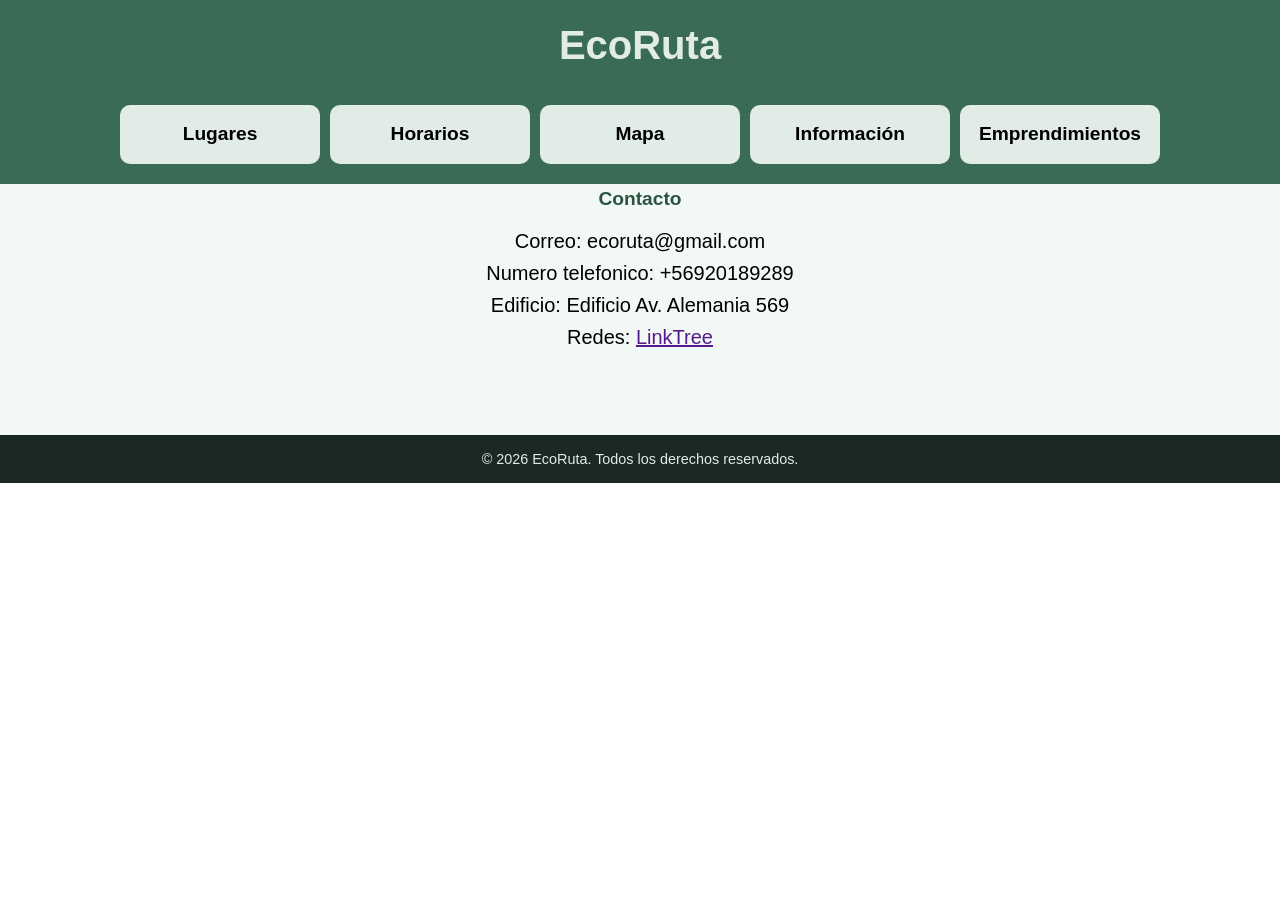
==== paginas/emprendimientos.html @ 124d57f6 "Movido al apartado de Favoritos de la semana al main para dejar la pagina original como emprendimien" ====
<!DOCTYPE html>
<html lang="es">
<head>
    <meta charset="UTF-8">
    <meta name="viewport" content="width=device-width, initial-scale=1.0">

    <title>EcoRuta</title>

    <link rel="stylesheet" href="../css/plantilla.css">
    <link rel="stylesheet" href="../css/style_recomendados.css">

    <script src="../js/recomendados.js" defer></script>
</head>

<body>
    <main>
        <header>
            <h1><a href="../index.html">EcoRuta</a></h1>
        </header>

        <nav>
            <div class="nav__l">
                <a href="lugares.html">Lugares</a>
                <a href="horarios.html">Horarios</a>
                <a href="mapa.html">Mapa</a>
                <a href="info.html">Información</a>
                <a href="#" aria-label="Ver los Emprendimientos">
                    Emprendimientos
                </a>
            </div>
        </nav>


        <footer>
            <h4>Contacto</h4>

            <p>
                Correo: ecoruta@gmail.com <br>
                Numero telefonico: +56920189289 <br>
                Edificio: Edificio Av. Alemania 569 <br>
                Redes: <a href="">LinkTree</a>
            </p>

            <br>
        </footer>

        <div class="copy">
            <p>&copy; 2026 EcoRuta. Todos los derechos reservados.</p>
        </div>

    </main>
</body>
</html>
---- css/style_recomendados.css ----
*{
    margin: 0%;
    padding: 0%;
    box-sizing: border-box;
    font-family: 'Segoe UI', Tahoma, Geneva, Verdana, sans-serif;
}
body{
    font-family: "Segoe UI", system-ui, -apple-system, "Helvetica Neue", Arial, sans-serif;
    font-size: 20px;
    line-height: 1.3;
}
main{
    box-sizing: border-box;
    width: 100%;
    display: flex;
    flex-direction: column;
    background-color: #F2F8F6;
    justify-content: center;
    align-items: center;
}
header{
    width: 100%;
    height: 90px;
    background-color: #3A6B56;
    display: flex;
    flex-direction: row;
    justify-content: center;
    align-items: center;
}
header a{
    text-decoration: none;
    color: #E1ECE7;
}
nav{
    width: 100%;
    height: auto;
    background-color: #3A6B56;
    display: flex;
    flex-direction: column;
    align-items: center;
}
.navegacion__buscador{
    width: 90%;
    height: 40px;
    display: flex;
    align-items: center;
    justify-content: center;
    border-radius: 10px;
}
.nav__l{
    height: 70px;
    display: flex;
    margin-top: 5px;
    flex-direction: row;
    justify-content: center;
    align-items: center;
    gap: 30px;
    margin-bottom: 10px;
}
@media (max-width: 2000px) {
    .nav__l{
        flex-wrap: wrap;
        height: auto;
        gap: 10px;
        padding: 10px 0;
    }
}
.nav__l a{
    height: auto;
    width: 200px;
    text-align: center;
    text-decoration: none;
    justify-content: center;
    align-items: center;
    color: #000000;
    background-color: #E1ECE7;
    border-radius: 10px;
    padding: 17px;
    font-weight: 600;
    font-size: 1.2rem;
}
.nav__l a:hover {
    background-color: #dbfcee;
}
footer {
    width: 100%;
    background-color: #F2F8F6;
    text-align: center;
    line-height: 1.6;
    margin-bottom: 50px;
}

footer h4 {
    color: #2B5441;
    font-size: 1.2rem;
    margin-bottom: 10px;
}

.copy {
    width: 100%;
    background-color: #1A2A23;
    text-align: center;
    color: #E1ECE7;
    padding: 15px;
    font-size: 0.9rem;
}








@media (max-width: 620px) {
    .nav__l a{
        width: 100px;
        padding: 10px;
        font-size: 0.7rem;
    }
}

@media (min-width: 1900px) {
    html{
        font-size: 30px;
    }
    header h1{
        font-size: 3rem;
        height: auto;
    }
    header{
        padding: 3rem;
    }
    .nav__b input{
        font-size: 2rem;
    }
    .nav__l a{
        margin: 10px;
        width: 390px;
        padding: 20px;
        font-size: 1.5rem;
    }
    .nav__l{
        margin-bottom: 20px;
        padding: 2rem;
        height: auto;
    }
    footer{
        height: 200px;
        margin-bottom: 50px;
    }
}











.recomendados__contenedor {
    width: 90%;
    max-width: 1400px;
    margin: 50px auto 70px;
    display: flex;
    flex-direction: column;
    align-items: center;
    gap: 30px;
}

.recomendados__titulo {
    font-size: 2rem;
    color: #1A2A23;
    text-align: center;
}

.recomendados__grid {
    width: 100%;
    display: flex;
    flex-direction: column;
    gap: 35px;
}

/* Cada recomendación */

.recomendado-item {
    display: grid;
    grid-template-columns: minmax(260px, 0.95fr) minmax(300px, 1fr);
    gap: 25px;
    width: 100%;
    align-items: stretch;
}

/* Carta de imagen */

.lugar-card {
    width: 100%;
    background-color: #D5E5DD;
    border: 1px solid #1F7A4D;
    border-radius: 10px;
    overflow: hidden;
    display: flex;
    flex-direction: column;
}

.lugar-card img {
    display: block;
    width: 100%;
    height: 400px;
    object-fit: cover;
}

.lugar-card__info {
    padding: 15px;
    display: flex;
    flex-direction: column;
    flex: 1;
    justify-content: flex-end;
}

/* Botón de ruta */

.btn-ruta {
    width: 100%;
    padding: 10px;
    background-color: #2B5441;
    color: white;
    border: 1px solid #1A2A23;
    border-radius: 8px;
    font-weight: 600;
    cursor: pointer;
    font-size: 1rem;
    transition: background-color 0.2s, transform 0.3s ease;
}

.btn-ruta:hover {
    background-color: #1F7A4D;
    transform: translateY(-3px);
}

/* Información del lugar */

.lugar-aside {
    width: 100%;
    display: flex;
    flex-direction: column;
    justify-content: center;
    gap: 18px;
    min-width: 0;
}

.lugar-aside h3 {
    color: #000;
    font-size: 1.8rem;
    font-weight: 750;
    text-align: center;
}

.lugar-descripcion {
    font-size: 1.05rem;
    line-height: 1.4;
    text-align: center;
    color: #000;
}

/* Calificacion */

.lugar-calificacion {
    width: 100%;
    min-height: 48px;
    padding: 10px;
    display: flex;
    align-items: center;
    justify-content: center;
    gap: 10px;
}


.calificacion-valor {
    color: #000;
    font-size: 0.95rem;
}

.calificacion-estrella {
    color: #FFE600;
    font-size: 2rem;
}

/* Direccion */

.lugar-direccion {
    padding: 15px;
    text-align: center;
    width: 100%;
    font-size: 1rem;
    line-height: 1.4;
    overflow-wrap: anywhere;
}



/* Estados de carga y errores */

.estado-carga,
.estado-error,
.estado-vacio {
    width: 100%;
    text-align: center;
    padding: 25px;
    color: #1A2A23;
    background-color: white;
    border-radius: 10px;
}

/* Adaptacion para tablets y celulares */

@media (max-width: 760px) {

    .recomendado-item {
        grid-template-columns: 1fr;
        gap: 15px;
    }

    .lugar-card img {
        height: 320px;
    }

    .lugar-aside {
        padding: 10px 0;
    }

    .lugar-aside h3 {
        font-size: 1.5rem;
    }

    .lugar-descripcion {
        font-size: 1rem;
    }

    .recomendados__titulo {
        font-size: 1.6rem;
    }
}

@media (max-width: 620px) {

    .recomendados__contenedor {
        width: 90%;
        margin-top: 35px;
    }

    .lugar-card img {
        height: 260px;
    }

    .lugar-calificacion {
        flex-wrap: wrap;
    }
}

@media (min-width: 1900px) {

    .recomendados__contenedor {
        max-width: 1700px;
    }

    .recomendado-item {
        gap: 40px;
    }

    .lugar-card img {
        height: 550px;
    }
}
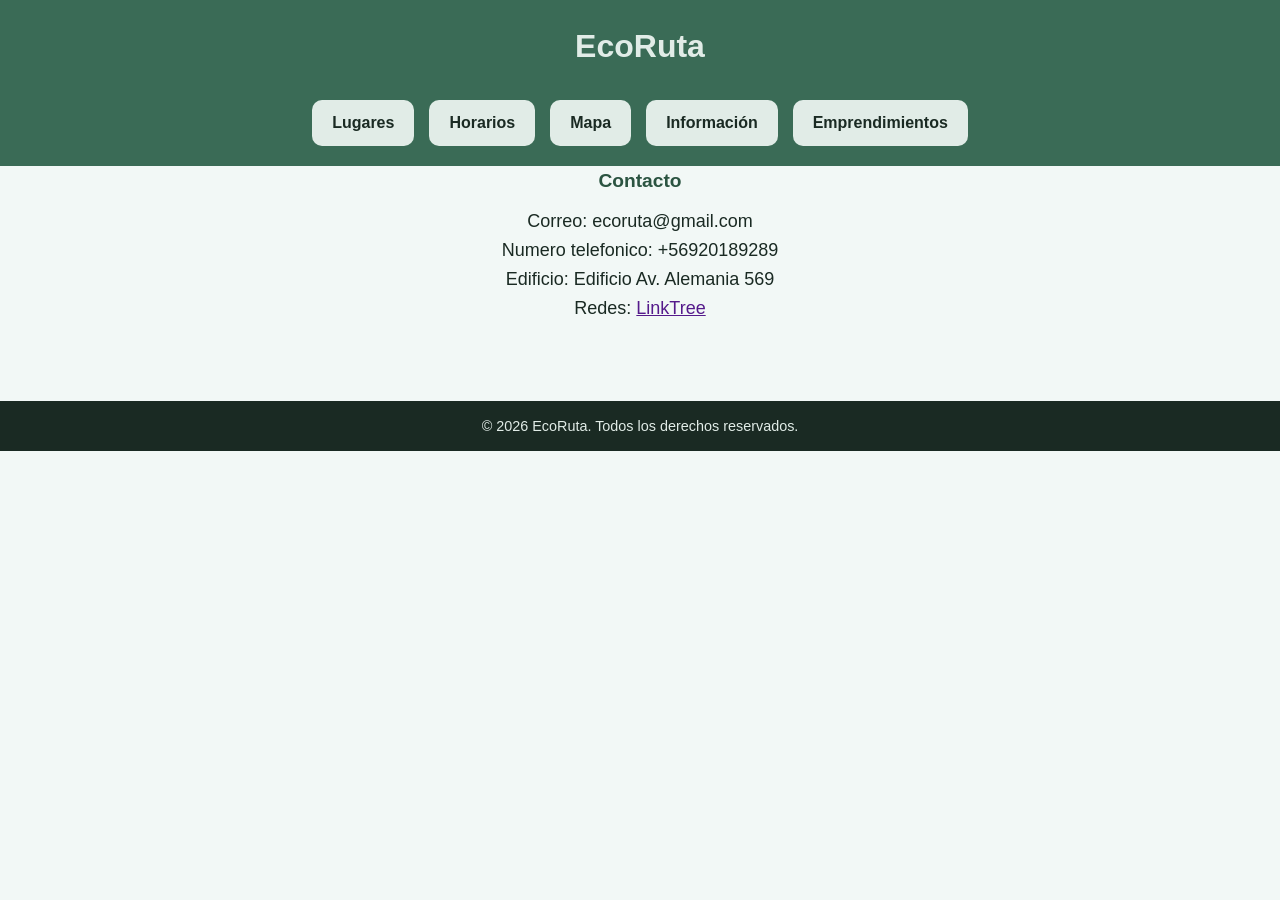
==== commit 0a120ab5: "Refactorizado los breakpoints de cada css para tener una consistencia visual parecida al main" ====
--- a/paginas/emprendimientos.html
+++ b/paginas/emprendimientos.html
@@ -8,7 +8,7 @@
     <title>EcoRuta</title>
 
     <link rel="stylesheet" href="../css/plantilla.css">
-    <link rel="stylesheet" href="../css/style_recomendados.css">
+    <link rel="stylesheet" href="../css/style_emprendimientos.css">
 
     <script src="../js/recomendados.js" defer></script>
 </head>
--- a/css/style_emprendimientos.css
+++ b/css/style_emprendimientos.css
@@ -0,0 +1,279 @@
+/* ===== Base (igual que style_index.css) ===== */
+* {
+    margin: 0;
+    padding: 0;
+    box-sizing: border-box;
+    font-family: 'Segoe UI', Tahoma, Geneva, Verdana, sans-serif;
+}
+
+body {
+    font-family: "Segoe UI", system-ui, -apple-system, "Helvetica Neue", Arial, sans-serif;
+    font-size: 18px;
+    line-height: 1.4;
+    background-color: #F2F8F6;
+    color: #1A2A23;
+}
+
+header {
+    width: 100%;
+    min-height: 90px;
+    background-color: #3A6B56;
+    display: flex;
+    justify-content: center;
+    align-items: center;
+}
+
+header a {
+    text-decoration: none;
+    color: #E1ECE7;
+    font-size: 2rem;
+    font-weight: bold;
+}
+
+nav {
+    width: 100%;
+    background-color: #3A6B56;
+    display: flex;
+    flex-direction: column;
+    align-items: center;
+    padding-bottom: 10px;
+}
+
+.navegacion__buscador {
+    width: 90%;
+    max-width: 800px;
+    min-height: 40px;
+    display: flex;
+    align-items: center;
+    justify-content: center;
+    border-radius: 10px;
+}
+
+.nav__l {
+    display: flex;
+    flex-wrap: wrap;
+    justify-content: center;
+    align-items: center;
+    gap: 15px;
+    max-width: 1200px;
+    width: 100%;
+    padding: 10px;
+}
+
+.nav__l a {
+    text-align: center;
+    text-decoration: none;
+    color: #1A2A23;
+    background-color: #E1ECE7;
+    border-radius: 10px;
+    padding: 12px 20px;
+    font-weight: 600;
+    font-size: 1rem;
+    transition: background-color 0.2s ease;
+}
+
+.nav__l a:hover {
+    background-color: #dbfcee;
+}
+
+main {
+    width: 100%;
+    display: flex;
+    flex-direction: column;
+    align-items: center;
+}
+
+footer {
+    width: 100%;
+    background-color: #F2F8F6;
+    text-align: center;
+    line-height: 1.6;
+    margin-bottom: 50px;
+}
+
+footer h4 {
+    color: #2B5441;
+    font-size: 1.2rem;
+    margin-bottom: 10px;
+}
+
+.copy {
+    width: 100%;
+    background-color: #1A2A23;
+    text-align: center;
+    color: #E1ECE7;
+    padding: 15px;
+    font-size: 0.9rem;
+}
+
+/* ===== Recomendados ===== */
+.recomendados__contenedor {
+    width: 90%;
+    max-width: 1200px;
+    margin: 70px auto;
+    display: flex;
+    flex-direction: column;
+    align-items: center;
+    gap: 30px;
+}
+
+.recomendados__titulo {
+    font-size: 2rem;
+    color: #1A2A23;
+    text-align: center;
+}
+
+.recomendados__grid {
+    width: 100%;
+    display: flex;
+    flex-direction: column;
+    gap: 35px;
+}
+
+.recomendado-item {
+    display: grid;
+    grid-template-columns: 1fr 1fr;
+    gap: 25px;
+    width: 100%;
+    align-items: stretch;
+}
+
+/* Carta de imagen */
+.lugar-card {
+    width: 100%;
+    background-color: #D5E5DD;
+    border: 1px solid #1F7A4D;
+    border-radius: 10px;
+    overflow: hidden;
+    display: flex;
+    flex-direction: column;
+}
+
+.lugar-card img {
+    display: block;
+    width: 100%;
+    height: 400px;
+    object-fit: cover;
+}
+
+.lugar-card__info {
+    padding: 15px;
+    display: flex;
+    flex-direction: column;
+    flex: 1;
+    justify-content: flex-end;
+}
+
+/* Botón de ruta */
+.btn-ruta {
+    width: 100%;
+    padding: 10px;
+    background-color: #2B5441;
+    color: white;
+    border: 1px solid #1A2A23;
+    border-radius: 8px;
+    font-weight: 600;
+    font-size: 1rem;
+    cursor: pointer;
+    transition: background-color 0.2s, transform 0.3s ease;
+}
+
+.btn-ruta:hover {
+    background-color: #1F7A4D;
+    transform: translateY(-3px);
+}
+
+/* Información del lugar */
+.lugar-aside {
+    width: 100%;
+    display: flex;
+    flex-direction: column;
+    justify-content: center;
+    gap: 18px;
+    min-width: 0;
+}
+
+.lugar-aside h3 {
+    color: #1A2A23;
+    font-size: 1.8rem;
+    font-weight: 750;
+    text-align: center;
+}
+
+.lugar-descripcion {
+    font-size: 1.05rem;
+    line-height: 1.5;
+    text-align: center;
+    color: #1A2A23;
+}
+
+/* Calificación */
+.lugar-calificacion {
+    width: 100%;
+    min-height: 48px;
+    padding: 10px;
+    display: flex;
+    align-items: center;
+    justify-content: center;
+    gap: 10px;
+}
+
+.calificacion-valor {
+    color: #1A2A23;
+    font-size: 0.95rem;
+}
+
+.calificacion-estrella {
+    color: #FFE600;
+    font-size: 2rem;
+}
+
+/* Dirección */
+.lugar-direccion {
+    padding: 15px;
+    text-align: center;
+    width: 100%;
+    font-size: 1rem;
+    line-height: 1.4;
+    overflow-wrap: anywhere;
+}
+
+/* Estados de carga y errores */
+.estado-carga,
+.estado-error,
+.estado-vacio {
+    width: 100%;
+    text-align: center;
+    padding: 25px;
+    color: #1A2A23;
+    background-color: white;
+    border-radius: 10px;
+}
+
+/* ===== Responsive (mismo breakpoint que index) ===== */
+@media (max-width: 900px) {
+    .recomendado-item {
+        grid-template-columns: 1fr;
+        gap: 15px;
+    }
+
+    .lugar-card img {
+        height: 320px;
+    }
+
+    .lugar-aside {
+        padding: 10px 0;
+    }
+
+    .lugar-aside h3 {
+        font-size: 1.5rem;
+    }
+
+    .lugar-descripcion {
+        font-size: 1rem;
+    }
+
+    .recomendados__titulo {
+        font-size: 1.6rem;
+    }
+}
